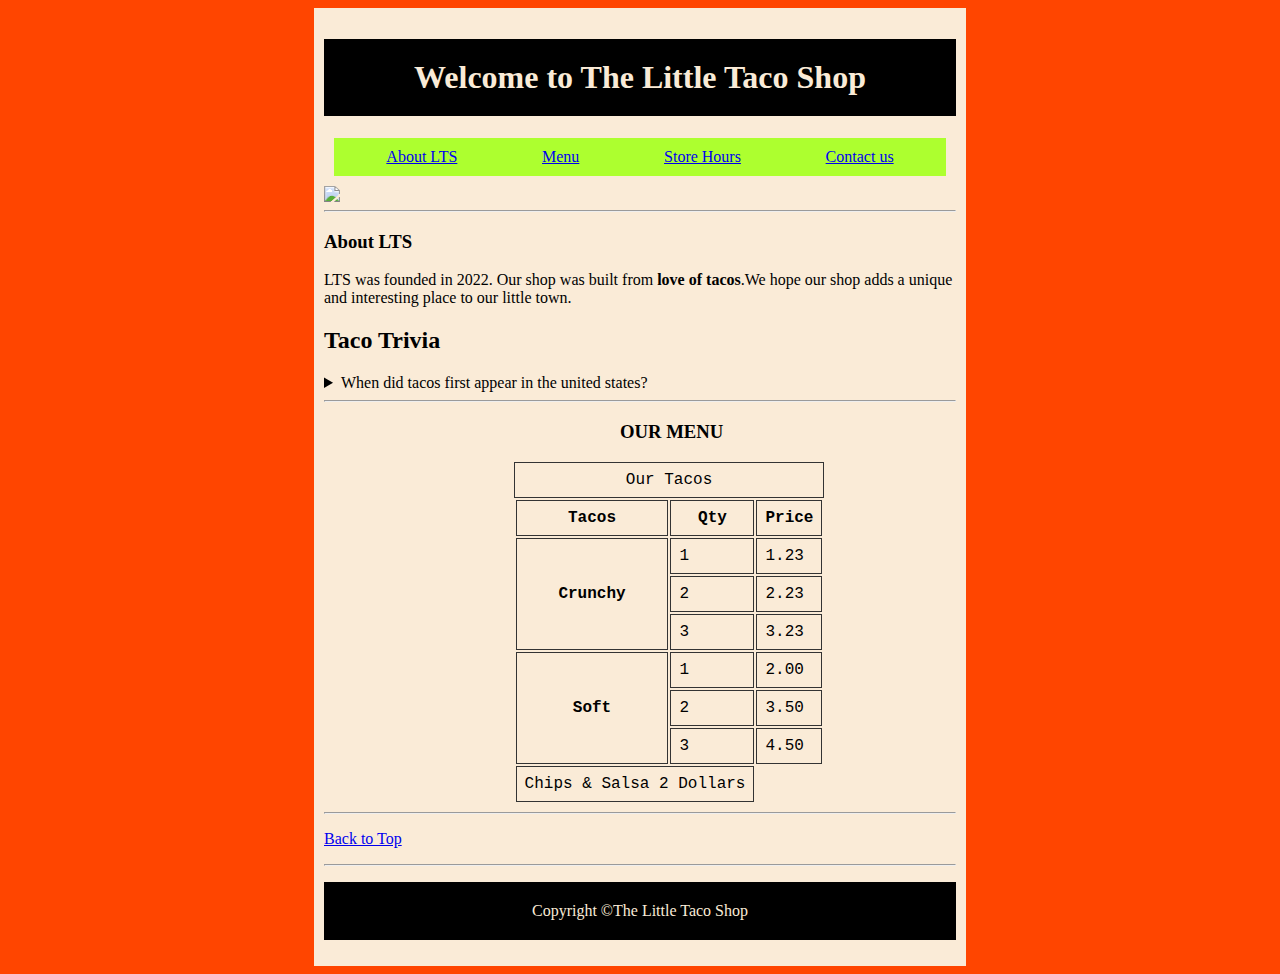
==== index.html @ d0acab15 "commit" ====
<!DOCTYPE html>
<html lang="en">
    <head>
        <meta charset="UTF-8">
        <meta name="viewport" content="width=device-width,initial-scale=1.0">
        <meta name="author" content="David stephen">
        <meta name="description" content="My new first website">
        <title>My first webpage</title>
        <link rel="stylesheet" href="main.css">
    </head>
    <body>
        <div class="bod-1">
            
            <header>
                <h1 id="cover"> Welcome to The Little Taco Shop </h1>
            </header>

            <nav>
                <ul class="link">    
                     <li><a href="#about">About LTS</a></li>
                    <li><a href="#menu"> Menu</a></li>
                    <li><a href="hours.html">Store Hours</a></li>
                     <li><a href="contact.html">Contact us</a></li>
                </ul>
            </nav> 
           
            
            <img class="img"  src="tacos_and_drink_1000x667.png">
            
            
            <hr>

            <h3 id="about">About LTS</h2>
            <p>
                LTS was founded in 2022. Our shop was built from  <strong>love of tacos</strong>.We hope our shop adds a unique and interesting place to our little town. 
            </p>
            <h2>  Taco Trivia </h2>
            <details>
                <summary>
                    When did tacos first appear in the united states? 
                </summary>
                <p>
                    Check my nose ....<strong>Bitch</strong>
                </p>
            </details>
            <hr>

            <div class="cenmen">
                <h3 id="menu"> <strong>OUR MENU</strong> </h3>
                <table> 
                    <thead>
                    <caption> Our Tacos</caption>
                    <tr>
                        <th>Tacos</th>
                        <th>Qty</th>
                        <th>Price </th>
                    </tr>
                    </thead>

                    <tbody>
                    <tr>
                        <th rowspan="3">Crunchy</th>
                        <td>1</td>
                        <td>1.23 </td>
                    </tr>
                    <tr>
                        <td>2</td>
                        <td>2.23 </td>
                    </tr>
                    <tr>
                        
                        <td>3</td>
                        <td>3.23 </td>
                    </tr>
                    <tr>
                        <th rowspan="3">Soft</th>
                        <td>1</td>
                        <td>2.00 </td>
                    </tr>
                    <tr>
                        <td>2</td>
                        <td>3.50 </td>
                    </tr>
                    <tr>
                        
                        <td>3</td>
                        <td>4.50 </td>
                    </tr>
                    </tbody>

                    <tfoot>
                        <tr>
                            <td colspan="2"> Chips & Salsa 2 Dollars</td>
                        </tr>
                    </tfoot>
                </table>
            </div>

            <hr>
            <p> 
            <a href="#top">Back to Top</a> 
            </p>
            <hr>
            <p id="cover">
                Copyright &copy;The Little Taco Shop
            </p>
        </div>



    </body>
</html>
---- main.css ----
th, td, caption {
    border: 1px solid #333;
    font-family: 'Courier New', Courier, monospace;
    border-collapse: separate;
    padding: 0.5rem;
}
 html{
    scroll-behavior: smooth;
    background-color: orangered;
 }
.bod-1{
    background-color: antiquewhite;
    margin: auto;
    width: 50%;
    padding: 10px;
}
.img{
    display: block;
    margin-left: auto;
    margin-right: auto;
   width: 100%;
}
.cenmen{
    margin-left: 30%;
    margin-right: 20%;
}

#menu{
    text-align: center;
}

#cover{
    border: 10px solid black;
    background-color: black;
    color: antiquewhite;
    text-align: center;
    padding: 10px 5px 10px 5px;
}
.link{
    list-style-type: none;
    margin: 10px;
    padding: 10px;
    display: flex;
    justify-content: space-around;
    background-color: greenyellow;
}
.link:hover{
    background-color: black;
}
.message{
    text-align: center;
}
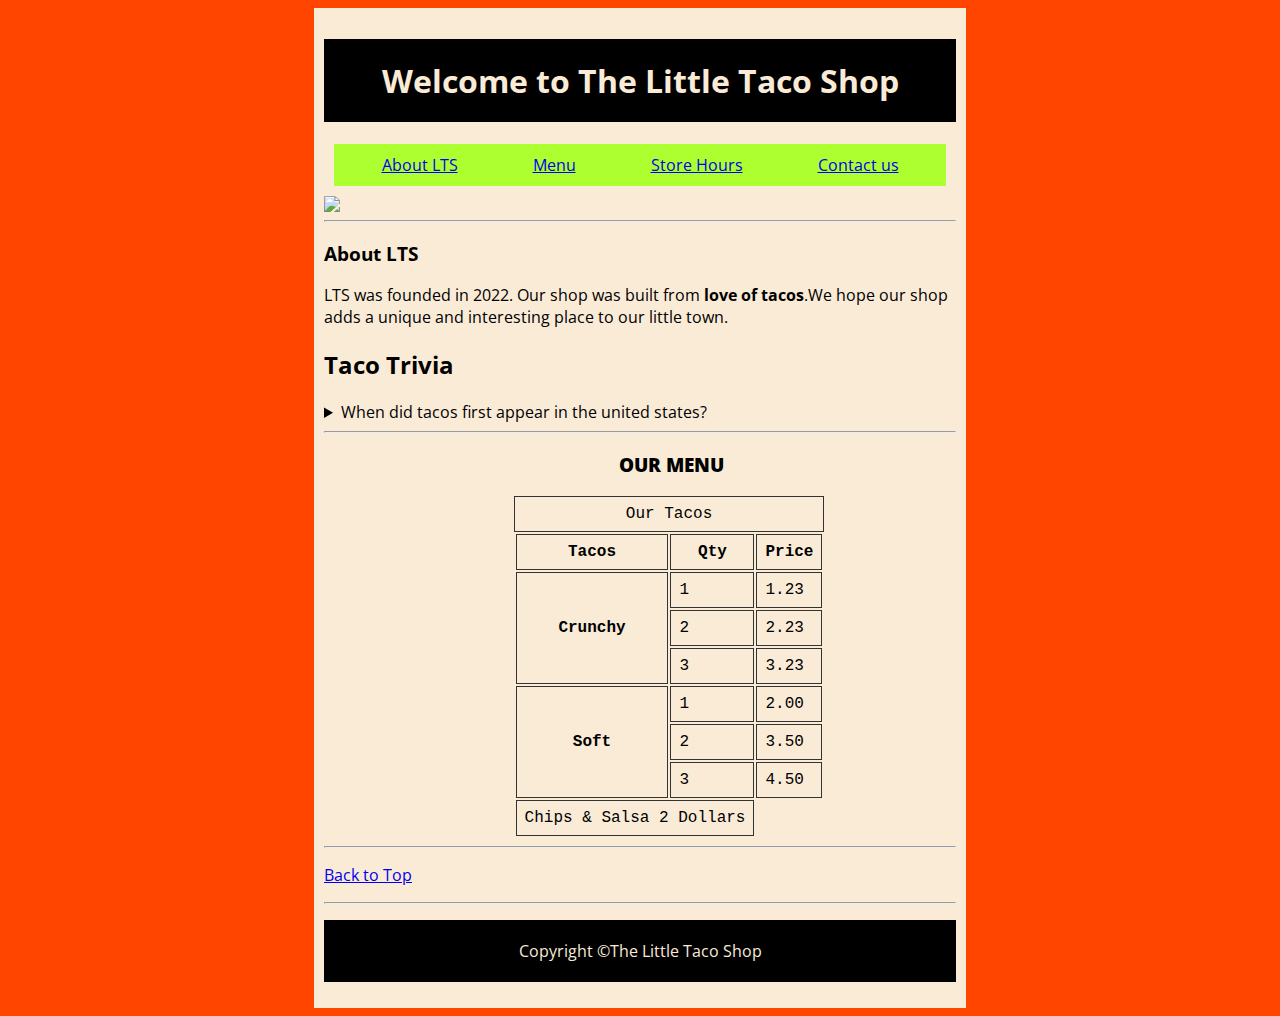
==== commit ff2fcb66: "commit" ====
--- a/index.html
+++ b/index.html
@@ -4,6 +4,9 @@
         <meta charset="UTF-8">
         <meta name="viewport" content="width=device-width,initial-scale=1.0">
         <meta name="author" content="David stephen">
+        <link rel="preconnect" href="https://fonts.googleapis.com">
+        <link rel="preconnect" href="https://fonts.gstatic.com" crossorigin>
+        <link href="https://fonts.googleapis.com/css2?family=Open+Sans&display=swap" rel="stylesheet">
         <meta name="description" content="My new first website">
         <title>My first webpage</title>
         <link rel="stylesheet" href="main.css">
--- a/main.css
+++ b/main.css
@@ -13,6 +13,7 @@
     margin: auto;
     width: 50%;
     padding: 10px;
+    font-family: 'Open Sans', sans-serif;
 }
 .img{
     display: block;
